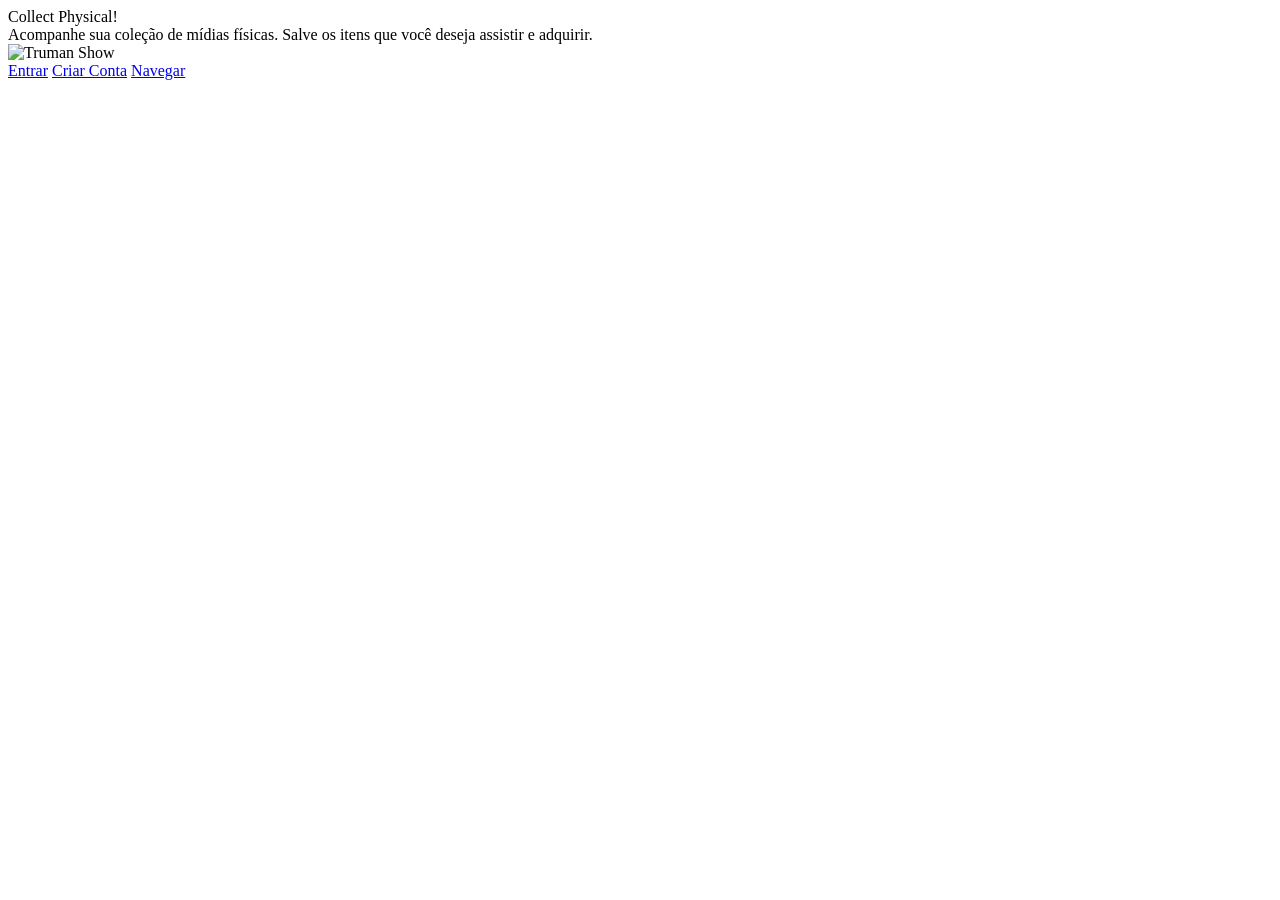
==== public/index.html @ afd89cdf "style: Tradução de termos para unificar linguagem do site" ====
<!DOCTYPE html>
<html lang="en">
<head>
    <meta charset="UTF-8">
    <meta name="viewport" content="width=device-width, initial-scale=1.0">
    <link rel="stylesheet" href="css/style.css">
    <link href='https://fonts.googleapis.com/css?family=Karma' rel='stylesheet'>
    <title>Collect Physical!!!!</title>
</head>
<body class="main">
        <div class="title_div">
            <div class="title">Collect Physical!</div>
            <div class="subtitle"> Acompanhe sua coleção de mídias físicas.   Salve os itens que você deseja assistir e adquirir. </div>
        </div>
        <div class="image_reel">
            <img src="img\Truman_cover2.png" alt="Truman Show">
        </div>
            <div class="buttonLine">
                <a class="unselected" href="login.html">Entrar</a>
                <a class="unselected" href="Create.html">Criar Conta</a>
                <a class="unselected" href="Search.html">Navegar</a>
            </div>
</html>
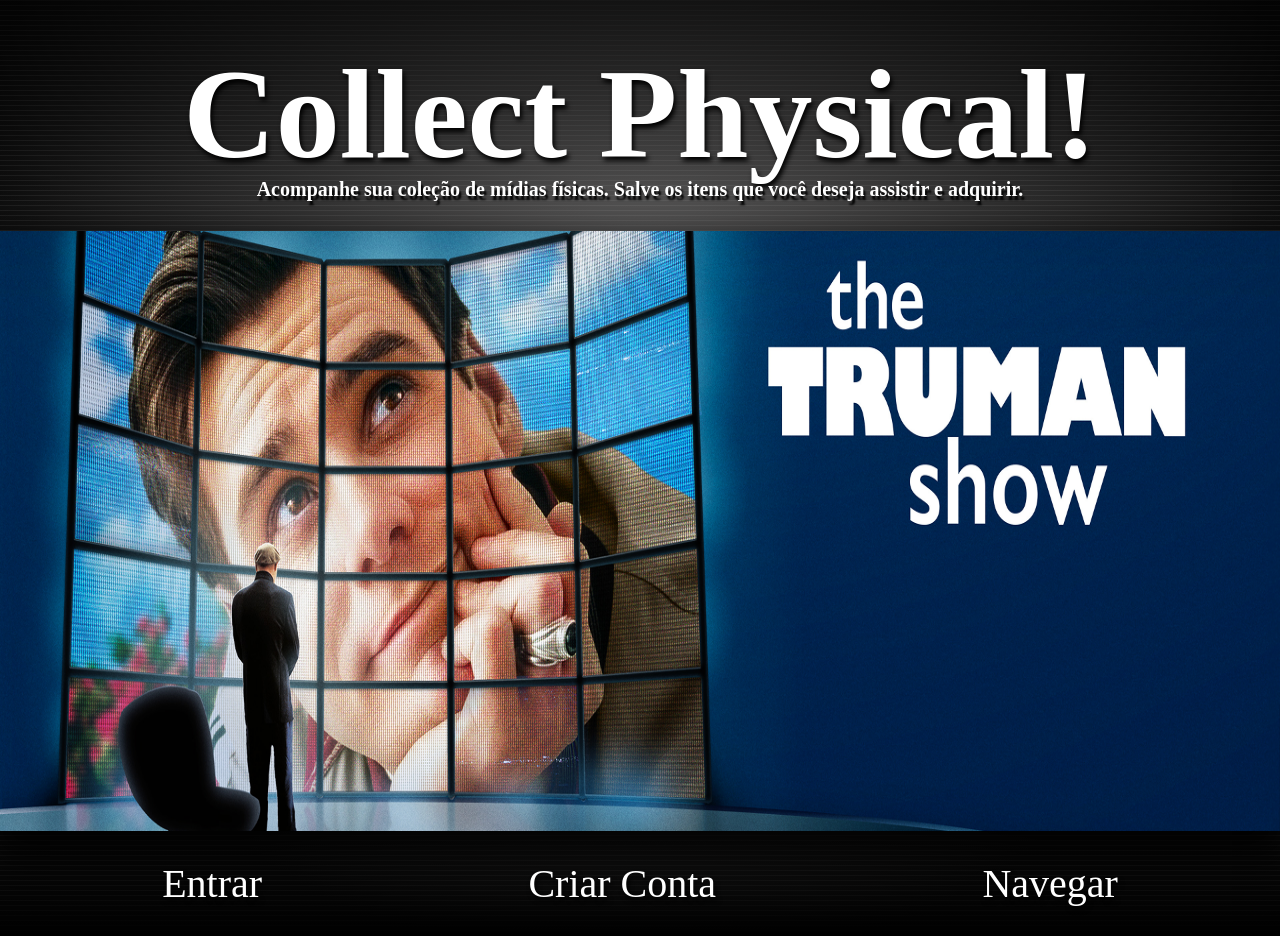
==== commit facef3fe: "style: Mais capas para index e animação entre troca de filmes" ====
--- a/public/index.html
+++ b/public/index.html
@@ -13,11 +13,49 @@
             <div class="subtitle"> Acompanhe sua coleção de mídias físicas.   Salve os itens que você deseja assistir e adquirir. </div>
         </div>
         <div class="image_reel">
-            <img src="img\Truman_cover2.png" alt="Truman Show">
+            <img class="cover" src="img/covers_dvd/Truman_cover.png" alt="Truman Show">
+            <img class="cover" src="img/covers_dvd/future_cover.png" alt="O Iluminado">
+            <img class="cover show" src="img/covers_dvd/scream_cover.png" alt="Pânico">
         </div>
+            <img id="dvd" class="dvd" src="img/Truman_dvd.png" alt="">
             <div class="buttonLine">
                 <a class="unselected" href="login.html">Entrar</a>
                 <a class="unselected" href="Create.html">Criar Conta</a>
                 <a class="unselected" href="Search.html">Navegar</a>
             </div>
-</html>+</html>
+
+<script>
+    const imagens = document.getElementsByClassName("cover");
+    const dvd = document.getElementById("dvd");
+    let id = 0;
+    
+    console.log(imagens)
+    function exibir(index){
+        if(index > 0){
+            imagens[index-1].classList.toggle('show');
+        }else{
+            imagens[imagens.length-1].classList.toggle('show');
+        }
+        
+        imagens[index].classList.toggle('show');
+
+        if(id == 0){
+            dvd.src = "img/covers_dvd/Truman_dvd.jpg"
+        }else if(id == 1){
+            dvd.src = "img/covers_dvd/Future_dvd.jpg"
+        }
+        else if (id == 2){
+            dvd.src = "img/covers_dvd/Scream_dvd.jpg"
+        }
+
+        if(id == imagens.length - 1){
+            id = 0
+        }else{
+            id += 1
+        }   
+    }
+
+    exibir(id)
+    setInterval(() => exibir(id), 5000);
+</script>
--- a/public/css/style.css
+++ b/public/css/style.css
@@ -0,0 +1,115 @@
+*{
+    font-family: 'Karma'; 
+    margin: 0;
+}
+
+body{
+    box-sizing: border-box;
+}
+
+.main{
+    background-image:
+        repeating-linear-gradient(0deg, #ffffff12 0 1px, transparent 1px 5px),
+        radial-gradient(ellipse at 50% 30%, #636262, #0b0b0b 75%);
+}
+
+.title{
+    font-size: 128px;
+    font-weight: bold;
+    line-height: 1;
+    text-shadow: 2px 4px 5px #000000;
+}
+
+.subtitle{
+    font-size: 20px;
+    text-shadow: 0px 5px 40px 20px rgba(0,0,0,1);
+    font-weight: 600;
+    text-shadow: 2px 4px 2px #000000;
+}
+
+.title_div{
+    background-image: linear-gradient(to bottom, rgba(0, 0, 0, 0.7), rgba(255, 0, 0, 0));
+    color: #FFFF;
+    display: flex;
+    justify-content: center;
+    align-items: center;
+    flex-direction: column;
+    padding-top: 50px;
+    padding-bottom: 30px;
+}
+
+.image_reel  .cover{
+    position: absolute;
+    width:100%;
+    height: 600px;
+    display: none;
+    opacity: 0;
+
+    transition-property: display opacity;
+    transition-duration: 1s;
+    transition-behavior: allow-discrete;
+}
+
+.cover.show{
+    display: block;
+    opacity: 1;
+
+    @starting-style{
+        opacity: 0;
+    }
+}
+
+
+.cover.hide{
+    display: none;
+    opacity: 0;
+}
+
+.image_reel{
+    display: flex;
+    justify-content: center;
+    align-items: center;
+    flex-direction: column;
+    background-color: black;
+    width: 100%;
+    height: 600px;
+    box-shadow: 0px 20px 40px 12px rgba(0,0,0,0.9);
+}
+
+.dvd{
+    position: absolute;
+    width: 400px;
+    height: 200px;
+    bottom: 140px;
+    left: 1500px;
+}
+
+
+.buttonLine{
+    background-image: linear-gradient(to top, rgb(0, 0, 0), rgba(255, 0, 0, 0));
+    display: flex;
+    justify-content: space-around;
+    align-items: center;
+    flex-direction: row;
+    padding: 29px;
+}
+
+.buttonLine a{
+    text-shadow: 2px 4px 5px #000000;
+    color: #FFFF;
+    font-size: 40px;
+}
+
+.unselected{
+    text-decoration: none;
+}
+
+a:hover{
+    text-decoration: underline;
+}
+
+@media (max-width: 1200px) {
+    img{
+        width: 100%;
+    }
+}
